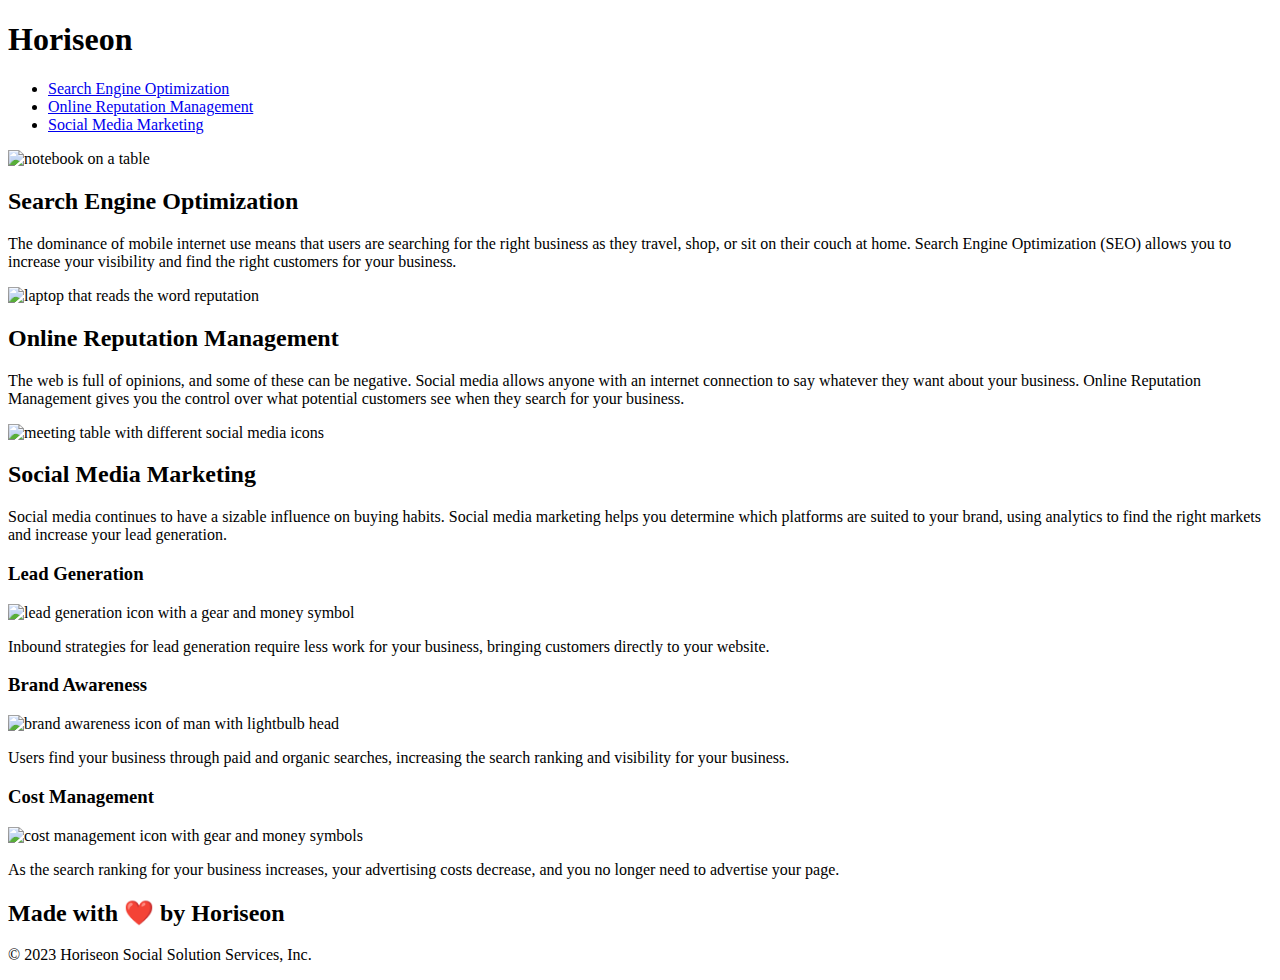
==== index.html @ a6e71c44 "Added unique README" ====
<!DOCTYPE html>
<html lang="en-us">

<head>
    <meta charset="UTF-8" />
    <link rel="stylesheet" href="./assets/css/style.css">
    <title>Horiseon Social Solution Services Website</title>
</head>

<body> 
    
    <!-- NAVIGATION BAR -->
    <nav class="header">
        <h1>Hori<span class="seo">seo</span>n</h1>
        <div>
            <ul>
                <li>
                    <a href="#search-engine-optimization">Search Engine Optimization</a>
                </li>
                <li>
                    <a href="#online-reputation-management">Online Reputation Management</a>
                </li>
                <li>
                    <a href="#social-media-marketing">Social Media Marketing</a>
                </li>
            </ul>
        </div>
    </nav>

    <!-- MAIN SCREEN IMAGE -->
    <section class="hero"></section>

    <!-- LEFT SIDE SECTION OF CONTENT -->
    <section class="content">
        <div class="search-engine-optimization">
            <img src="./assets/images/search-engine-optimization.jpg" alt="notebook on a table" class="float-left" />
            <h2>Search Engine Optimization</h2>
            <p>
                The dominance of mobile internet use means that users are searching for the right business as they travel, shop, or sit on their couch at home. Search Engine Optimization (SEO) allows you to increase your visibility and find the right customers for your business.
            </p>
        </div>
        <div id="online-reputation-management" class="online-reputation-management">
            <img src="./assets/images/online-reputation-management.jpg" alt="laptop that reads the word reputation" class="float-right" />
            <h2>Online Reputation Management</h2>
            <p>
                The web is full of opinions, and some of these can be negative. Social media allows anyone with an internet connection to say whatever they want about your business. Online Reputation Management gives you the control over what potential customers see when they search for your business.
            </p>
        </div>
        <div id="social-media-marketing" class="social-media-marketing">
            <img src="./assets/images/social-media-marketing.jpg" alt="meeting table with different social media icons" class="float-left" />
            <h2>Social Media Marketing</h2>
            <p>
                Social media continues to have a sizable influence on buying habits. Social media marketing helps you determine which platforms are suited to your brand, using analytics to find the right markets and increase your lead generation.
            </p>
        </div>
    </section>

    <!-- RIGHT SIDE SECTION OF CONTENT -->
    <aside class="benefits">
        <div class="benefit-lead">
            <h3>Lead Generation</h3>
            <img src="./assets/images/lead-generation.png" alt="lead generation icon with a gear and money symbol" />
            <p>
                Inbound strategies for lead generation require less work for your business, bringing customers directly to your website.
            </p>
        </div>
        <div class="benefit-brand">
            <h3>Brand Awareness</h3>
            <img src="./assets/images/brand-awareness.png" alt="brand awareness icon of man with lightbulb head"/>
            <p>
                Users find your business through paid and organic searches, increasing the search ranking and visibility for your business.
            </p>
        </div>
        <div class="benefit-cost">
            <h3>Cost Management</h3>
            <img src="./assets/images/cost-management.png" alt="cost management icon with gear and money symbols" />
            <p>
                As the search ranking for your business increases, your advertising costs decrease, and you no longer need to advertise your page.
            </p>
        </div>
    </aside>

    <!-- FOOTER -->
    <footer class="footer">
        <h2>Made with ❤️️ by Horiseon</h2>
        <p>
            &copy; 2023 Horiseon Social Solution Services, Inc.
        </p>
    </footer>
</body>

</html>
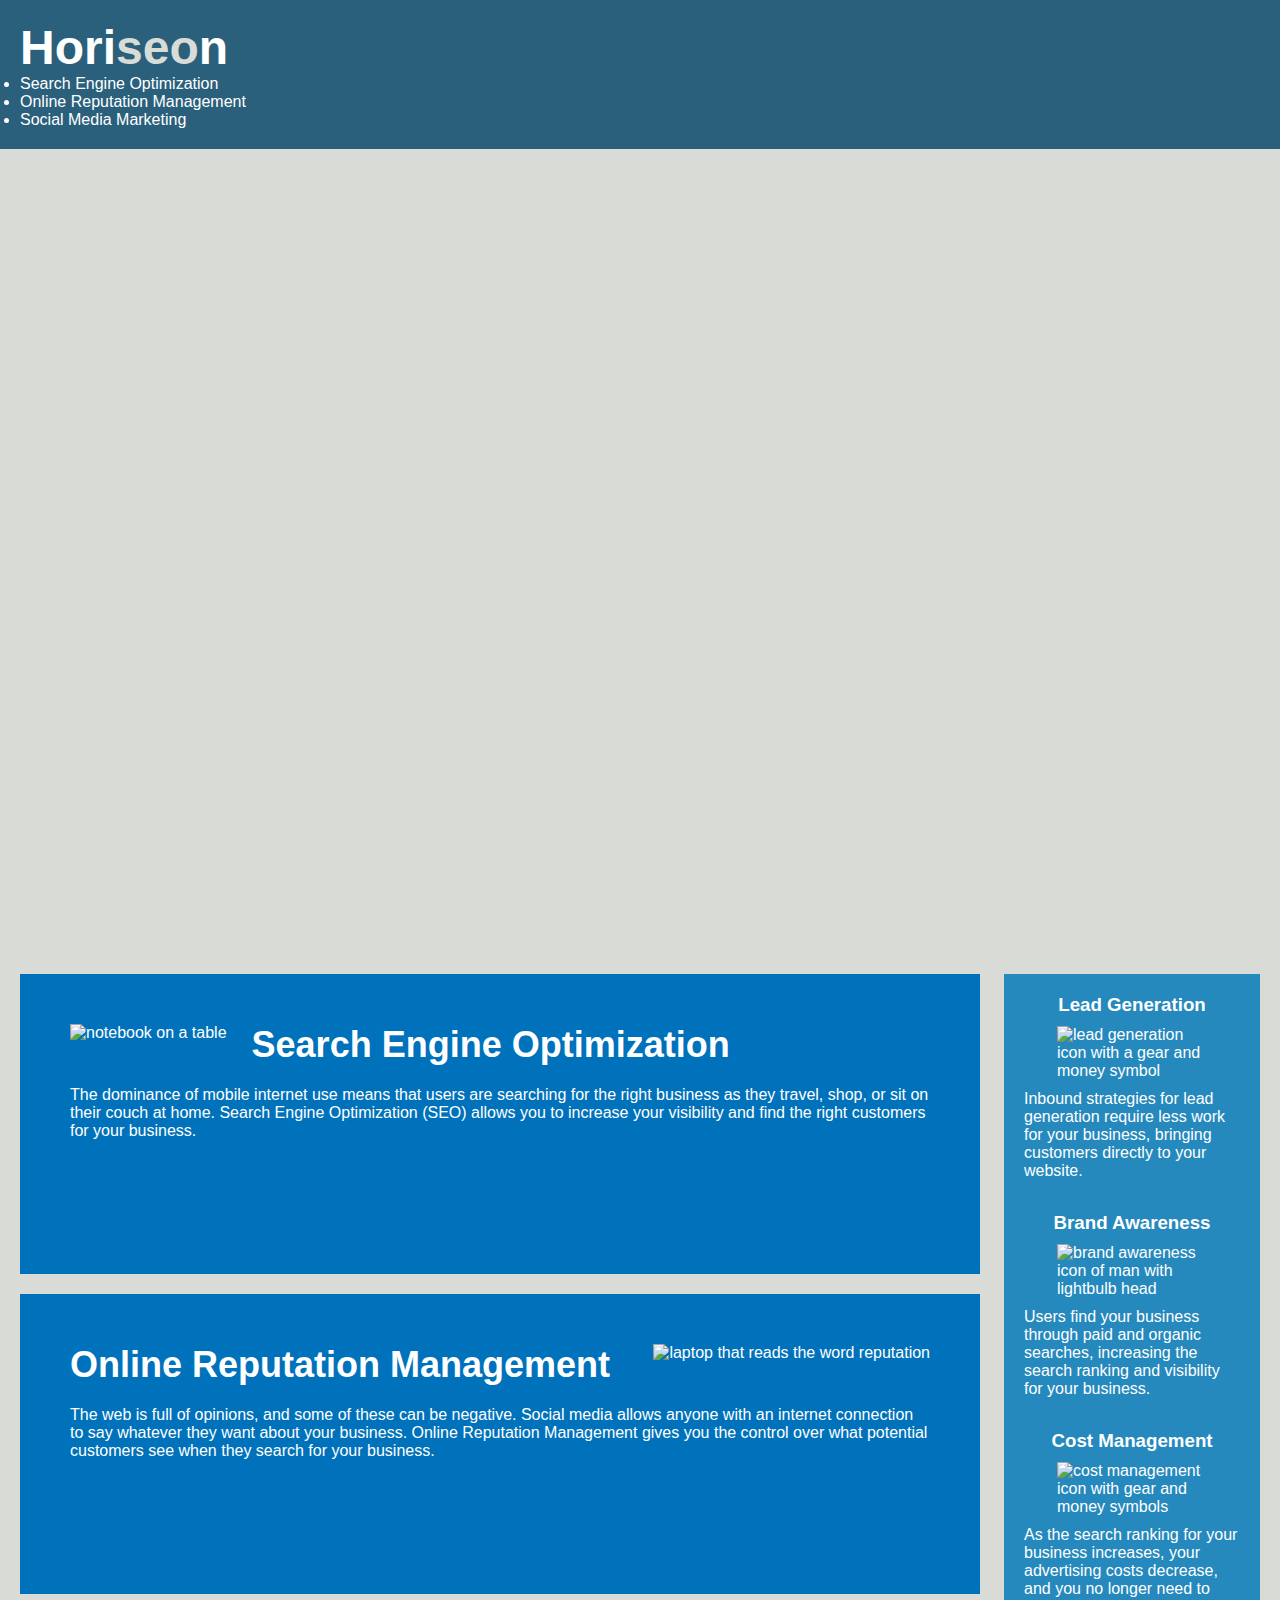
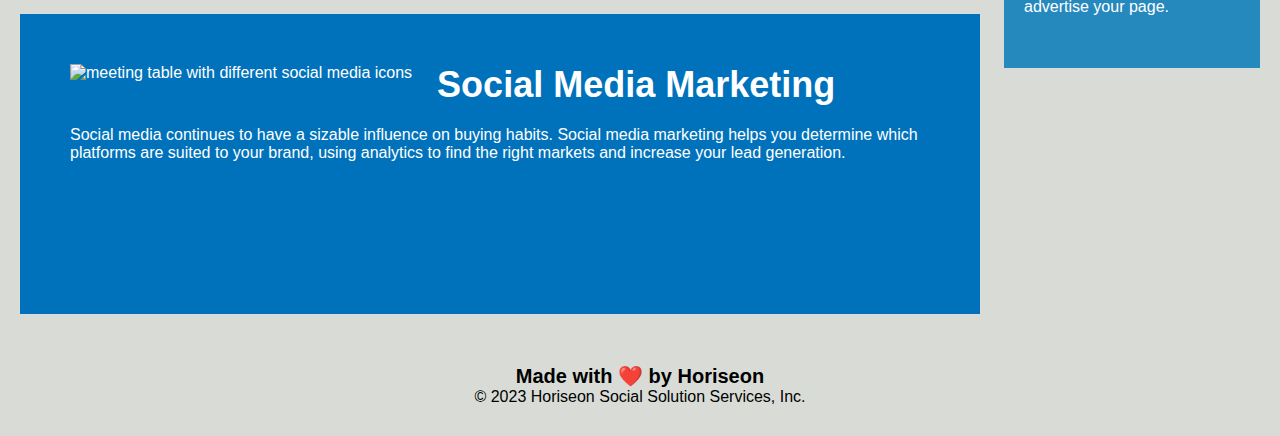
==== commit ab2e6d39: "capital A" ====
--- a/index.html
+++ b/index.html
@@ -3,16 +3,16 @@
 
 <head>
     <meta charset="UTF-8" />
-    <link rel="stylesheet" href="./assets/css/style.css">
+    <link rel="stylesheet" href="./Assets/css/style.css">
     <title>Horiseon Social Solution Services Website</title>
 </head>
 
 <body> 
     
     <!-- NAVIGATION BAR -->
-    <nav class="header">
+    <header class="header">
         <h1>Hori<span class="seo">seo</span>n</h1>
-        <div>
+        <nav>
             <ul>
                 <li>
                     <a href="#search-engine-optimization">Search Engine Optimization</a>
@@ -24,60 +24,60 @@
                     <a href="#social-media-marketing">Social Media Marketing</a>
                 </li>
             </ul>
-        </div>
-    </nav>
+        </nav>
+    </header>
 
     <!-- MAIN SCREEN IMAGE -->
     <section class="hero"></section>
 
     <!-- LEFT SIDE SECTION OF CONTENT -->
     <section class="content">
-        <div class="search-engine-optimization">
-            <img src="./assets/images/search-engine-optimization.jpg" alt="notebook on a table" class="float-left" />
+        <article id="search-engine-optimization" class="search-engine-optimization">
+            <img src="./Assets/images/search-engine-optimization.jpg" alt="notebook on a table" class="float-left" />
             <h2>Search Engine Optimization</h2>
             <p>
                 The dominance of mobile internet use means that users are searching for the right business as they travel, shop, or sit on their couch at home. Search Engine Optimization (SEO) allows you to increase your visibility and find the right customers for your business.
             </p>
-        </div>
-        <div id="online-reputation-management" class="online-reputation-management">
-            <img src="./assets/images/online-reputation-management.jpg" alt="laptop that reads the word reputation" class="float-right" />
+        </article>
+        <article id="online-reputation-management" class="online-reputation-management">
+            <img src="./Assets/images/online-reputation-management.jpg" alt="laptop that reads the word reputation" class="float-right" />
             <h2>Online Reputation Management</h2>
             <p>
                 The web is full of opinions, and some of these can be negative. Social media allows anyone with an internet connection to say whatever they want about your business. Online Reputation Management gives you the control over what potential customers see when they search for your business.
             </p>
-        </div>
-        <div id="social-media-marketing" class="social-media-marketing">
-            <img src="./assets/images/social-media-marketing.jpg" alt="meeting table with different social media icons" class="float-left" />
+        </article>
+        <article id="social-media-marketing" class="social-media-marketing">
+            <img src="./Assets/images/social-media-marketing.jpg" alt="meeting table with different social media icons" class="float-left" />
             <h2>Social Media Marketing</h2>
             <p>
                 Social media continues to have a sizable influence on buying habits. Social media marketing helps you determine which platforms are suited to your brand, using analytics to find the right markets and increase your lead generation.
             </p>
-        </div>
+        </article>
     </section>
 
     <!-- RIGHT SIDE SECTION OF CONTENT -->
     <aside class="benefits">
-        <div class="benefit-lead">
+        <article class="benefit-lead">
             <h3>Lead Generation</h3>
-            <img src="./assets/images/lead-generation.png" alt="lead generation icon with a gear and money symbol" />
+            <img src="./Assets/images/lead-generation.png" alt="lead generation icon with a gear and money symbol" />
             <p>
                 Inbound strategies for lead generation require less work for your business, bringing customers directly to your website.
             </p>
-        </div>
-        <div class="benefit-brand">
+        </article>
+        <article class="benefit-brand">
             <h3>Brand Awareness</h3>
-            <img src="./assets/images/brand-awareness.png" alt="brand awareness icon of man with lightbulb head"/>
+            <img src="./Assets/images/brand-awareness.png" alt="brand awareness icon of man with lightbulb head"/>
             <p>
                 Users find your business through paid and organic searches, increasing the search ranking and visibility for your business.
             </p>
-        </div>
-        <div class="benefit-cost">
+        </article>
+        <article class="benefit-cost">
             <h3>Cost Management</h3>
-            <img src="./assets/images/cost-management.png" alt="cost management icon with gear and money symbols" />
+            <img src="./Assets/images/cost-management.png" alt="cost management icon with gear and money symbols" />
             <p>
                 As the search ranking for your business increases, your advertising costs decrease, and you no longer need to advertise your page.
             </p>
-        </div>
+        </article>
     </aside>
 
     <!-- FOOTER -->
--- a/Assets/css/style.css
+++ b/Assets/css/style.css
@@ -0,0 +1,210 @@
+* {
+    box-sizing: border-box;
+    padding: 0;
+    margin: 0;
+}
+
+body {
+    background-color: #d9dcd6;
+}
+
+/* NAV BAR STYLING START */
+.header {
+    padding: 20px;
+    font-family: 'Trebuchet MS', 'Lucida Sans Unicode', 'Lucida Grande', 'Lucida Sans', Arial, sans-serif;
+    background-color: #2a607c;
+    color: #ffffff;
+}
+
+.header h1 {
+    display: inline-block;
+    font-size: 48px;
+}
+
+.header h1 .seo {
+    color: #d9dcd6;
+}
+
+.header div {
+    padding-top: 15px;
+    margin-right: 20px;
+    float: right;
+    font-family: 'Gill Sans', 'Gill Sans MT', Calibri, 'Trebuchet MS', sans-serif;
+    font-size: 20px;
+}
+
+.header div ul {
+    list-style-type: none;
+}
+
+.header div ul li {
+    display: inline-block;
+    margin-left: 25px;
+}
+
+a {
+    color: #ffffff;
+    text-decoration: none;
+}
+/* NAV BAR STYLING END */
+
+/* MAIN SCREEN IMAGE START */
+.hero {
+    height: 800px;
+    width: 100%;
+    margin-bottom: 25px;
+    background-image: url("../images/digital-marketing-meeting.jpg");
+    background-size: cover;
+    background-position: center;
+}
+/* MAIN SCREEN IMAGE END */
+
+/* CONTENT STYLING START */
+.content {
+    width: 75%;
+    display: inline-block;
+    margin-left: 20px;
+}
+
+.search-engine-optimization {
+    margin-bottom: 20px;
+    padding: 50px;
+    height: 300px;
+    font-family: 'Gill Sans', 'Gill Sans MT', Calibri, 'Trebuchet MS', sans-serif;
+    background-color: #0072bb;
+    color: #ffffff;
+}
+
+.search-engine-optimization img {
+    max-height: 200px;
+}
+
+.float-left {
+    float: left;
+    margin-right: 25px;
+}
+
+.search-engine-optimization h2 {
+    margin-bottom: 20px;
+    font-size: 36px;
+}
+
+p {
+    font-size: 16px;
+}
+
+.online-reputation-management {
+    margin-bottom: 20px;
+    padding: 50px;
+    height: 300px;
+    font-family: 'Gill Sans', 'Gill Sans MT', Calibri, 'Trebuchet MS', sans-serif;
+    background-color: #0072bb;
+    color: #ffffff;
+}
+
+.online-reputation-management img {
+    max-height: 200px;
+}
+
+.online-reputation-management h2 {
+    margin-bottom: 20px;
+    font-size: 36px;
+}
+
+.float-right {
+    float: right;
+    margin-left: 25px;
+}
+
+.social-media-marketing {
+    margin-bottom: 20px;
+    padding: 50px;
+    height: 300px;
+    font-family: 'Gill Sans', 'Gill Sans MT', Calibri, 'Trebuchet MS', sans-serif;
+    background-color: #0072bb;
+    color: #ffffff;
+}
+
+.social-media-marketing img {
+    max-height: 200px;
+}
+
+.social-media-marketing h2 {
+    margin-bottom: 20px;
+    font-size: 36px;
+}
+
+/* ASIDE ELEMENT START */
+.benefits {
+    margin-right: 20px;
+    padding: 20px;
+    clear: both;
+    float: right;
+    width: 20%;
+    height: 100%;
+    font-family: 'Gill Sans', 'Gill Sans MT', Calibri, 'Trebuchet MS', sans-serif;
+    background-color: #2589bd;
+}
+
+.benefit-lead {
+    margin-bottom: 32px;
+    color: #ffffff;
+}
+
+.benefit-lead h3 {
+    margin-bottom: 10px;
+    text-align: center;
+}
+
+.benefit-lead img {
+    display: block;
+    margin: 10px auto;
+    max-width: 150px;
+}
+
+.benefit-brand {
+    margin-bottom: 32px;
+    color: #ffffff;
+}
+
+.benefit-brand h3 {
+    margin-bottom: 10px;
+    text-align: center;
+}
+
+.benefit-brand img {
+    display: block;
+    margin: 10px auto;
+    max-width: 150px;
+}
+
+.benefit-cost {
+    margin-bottom: 32px;
+    color: #ffffff;
+}
+
+.benefit-cost h3 {
+    margin-bottom: 10px;
+    text-align: center;
+}
+
+.benefit-cost img {
+    display: block;
+    margin: 10px auto;
+    max-width: 150px;
+}
+/* ASIDE ELEMENT END */
+/* CONTENT SYLING END */
+
+/* FOOTER START */
+.footer {
+    padding: 30px;
+    clear: both;
+    font-family: 'Trebuchet MS', 'Lucida Sans Unicode', 'Lucida Grande', 'Lucida Sans', Arial, sans-serif;
+    text-align: center;
+}
+
+.footer h2 {
+    font-size: 20px;
+}
+/* FOOTER END */